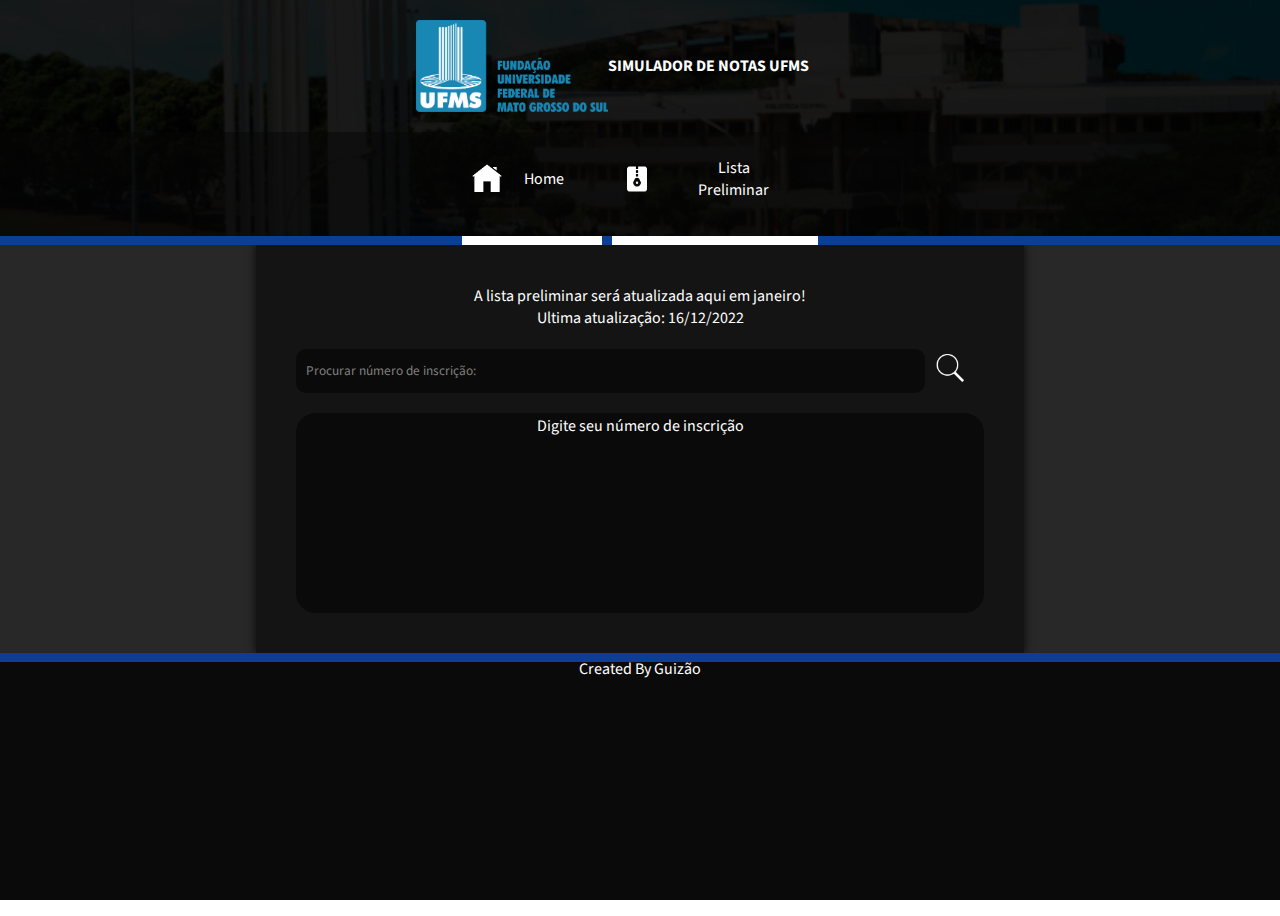
==== arquivos.html @ 34188776 "K" ====
<!DOCTYPE html>
<html>
<head lang="pt-br">
<title>UFMS Simulator</title>
<meta charset="UTF-8">
<meta name="description" content="Simulador e listas preliminares para UFMS">
<meta name="keywords" content="HTML, CSS, JavaScript">
<meta name="author" content="Guizão">
<meta name="viewport" content="width=device-width, initial-scale=1.0">
<link rel="stylesheet" href="stylesArquivos.css">
<link rel="stylesheet" href="stylesPhoneArquivos.css">
<link rel="icon" type="imagem/png" href="/icons/favicon.ico" />
<link rel="preconnect" href="https://fonts.googleapis.com">
<link rel="preconnect" href="https://fonts.gstatic.com" crossorigin>
<link href="https://fonts.googleapis.com/css2?family=Source+Sans+Pro:wght@400;600;700&display=swap" rel="stylesheet">
<script async src="https://pagead2.googlesyndication.com/pagead/js/adsbygoogle.js?client=ca-pub-3836809396950894" crossorigin="anonymous"></script>
<script async src="https://pagead2.googlesyndication.com/pagead/js/adsbygoogle.js?client=ca-pub-3836809396950894"
     crossorigin="anonymous"></script>
</head>
<body>
	<div class="nav">
		<div class="conteudo_nav">
			<img class="menu-btn" src="/icons/padrao.png">
			<div id="titulo_nav"><p> SIMULADOR DE NOTAS UFMS </p></div>
		</div>	
		<div class="menu-list" >		
			<img  src="/icons/Menu_100px.png" onclick="verificarMenu();">	
			<div class="box-list" id="box-lista">
				<ul class="lista-de-abas">
				<a class="" href="index.html">
					<img class="icon" src="/icons/home_100px.png">
					<li>Home</li></a>				
				<a class="active" href="arquivos.html">
					<img class="icon" src="/icons/archive_48px.png">
					<li>Lista Preliminar</li></a>				
				</ul>
			</div>
		</div>	
	</div>
	<div class="content">	
		<div class="central-box">
			<p class="text-central">A lista preliminar será atualizada aqui em janeiro!
				<br>Ultima atualização: 16/12/2022
			</p>			
			<div class="search-box">	
				<input id="search-text" type="text" name="search-insc" placeholder="Procurar número de inscrição:">
				<a><img src="/icons/search_100px.png" class="search-icon" ></a>
			</div>	
			<div class="table-php">
				<table class="tabela">
				</table>
			</div>							
		</div>			
	</div>
	<div class="foot">
		<div id="nome_do_criador">
			<p>Created By Guizão</p>
		</div>
	</div>
	
	<script type="text/javascript" src="scripts.js"></script>
	<script type="text/javascript" src="notes.js"></script>
	<script type="text/javascript" src="createTable.js"></script>
	<script>
	
		var navTamanho = document.getElementsByClassName("nav")[0].clientHeight;
		var contentTamanho = document.getElementsByClassName("content")[0].clientHeight;
		var foot = document.getElementsByClassName("foot")[0];
		var viewport_height = window.innerHeight;
		foot.style.height = viewport_height - (contentTamanho + navTamanho) + "px";
		
	</script>
</body>
</html>
---- stylesArquivos.css ----
.nav:before{
	background-position-y: bottom;
    background-repeat: no-repeat;
    background-size: cover;
    filter: brightness(10%);
    /* filter: brightness(30%) brightness(0.5); */
    	
    background-image: url(icons/UFMS-750x410.jpg);
    content: "";
    position: absolute;
    display: block;
    /* left: 0; */
    width: 100%;
	height: 50%;
    /* height: 100%; */
    /* right: 0; */
    z-index: -1;
}
@import url('https://fonts.googleapis.com/css?family=Muli&display=swap');
@import url('https://fonts.googleapis.com/css?family=Quicksand&display=swap');
@import url('https://fonts.googleapis.com/css2?family=Source+Sans+Pro:wght@400;600;700&display=swap');

@media screen and (max-width: 800px) {
  	body{
		font-family: 'Source Sans Pro', sans-serif !important;
  	}
  	.central-box
  	{
		height: 100%;  		  		
		grid-template-columns: 100%;	
		grid-area: conteudo !important;
		box-sizing: border-box;
  	}
  	.table-php
  	{
  		min-height: 210px;
  	}
    .content
    {    
        background-color: rgb(40,40,40);
        display: grid;
        justify-content: center;
        align-items: center;
        grid-template-areas: "conteudo" !important;
        grid-template-columns: 100%;		       	
        grid-gap: 20px;
		margin-top: 169px;
		padding: 0px !important;
    }	
    .nav
    {
    	padding-left: 0 !important;
    	display: grid;
		grid-template-areas: "botao titulo" !important;
		grid-gap: 20px;
		justify-content: start !important;
		align-items: center;
		position: fixed;
		top: 0;
		grid-template-columns: auto 80% !important;
		grid-template-rows: max(160px);
		align-items: end;
		box-shadow: none !important;
		grid-template-rows: max(160px);
		box-shadow: 0px 9px 0px 1px rgb(13 62 149) !important;
    }
	.nav::before{
		height: 100% !important;
	}
    .conteudo_nav
    {
    	grid-area: titulo;
		grid-template-areas: "iconUFMS"
							 "titulo" !important;
		grid-template-columns: 60% !important; 
		text-align: center; 
		grid-gap: 20px; 
		justify-items: center; 	
		height: 80%;
		margin-bottom: 5px;
    }
	.conteudo_nav img{
		display: inline-flex !important;
		width: 70% !important;
	}
	.titulo_nav
	{
		display: inline-flex !important;
	}
    .menu-list
	{
		display: flex !important;
		grid-area: botao !important;
		left: 0;
		position: relative;
		height: 100%;
	}
	.menu-list img
	{
		padding: 10px;
		display: block !important;		
		width: 30px;
		height: 30px;
		z-index: 1;
		
	}

	.box-list
	{
		margin-top: 0px !important;
		top: 0;
		padding-top: 40px;
		transition: 1s;
		position: fixed;
		width: 0px;
		background-color: rgb(5,5,5, 0.8) !important;
		height: 100%;
		z-index: 0;	
		text-align: center;	
	}
	.lista-de-abas
	{
		margin-top: 50px !important;
		display: block !important;
		box-shadow: inset -4px 0px 0px 0px gold
	}
	.lista-de-abas a
	{
		display: grid;
		grid-template-areas: "icon nome";
		grid-template-columns: 20% 80%;
		justify-content: center;
		align-items: center;
		border-bottom: 0 !important;
		margin-right: 0 !important;
	}
	.lista-de-abas a img
	{
		grid-area: icon;
		width: 30px;

		overflow: hidden;
		position: relative;
	}
	.lista-de-abas li
	{
		grid-area: nome;
		border-top-left-radius: 10px;
		border-bottom-left-radius: 10px;
		padding: 20px;
		margin: 5px;
		margin-right: 0px !important;
		border-bottom: 0px !important;
		border-color: white;
		cursor: grab;	
	}
	.lista-de-abas a.active
	{
		background-color: gold;
	}
	
	.lista-de-abas a:hover
	{
		background-color: gold !important;
	}
	.search-box
	{
		grid-area: search;
    	display: grid;
    	grid-template-areas: "search" !important;        					
    	grid-template-columns: 100% !important;
    	align-items: center;
    	text-align: center;
	}
	#search-text
	{
		width: auto !important;
	}
	.search-box a
	{
		display: none;
	}
}
*{
	overflow-x: hidden;
	margin: 0px;
	padding: 0px;
	font-family: 'Source Sans Pro', sans-serif !important;
	color: white;
	
}
.box-list
{	
	margin-top: 20px;
    text-align: center;
    background-color: rgb(5,5,5, 0.5);
    box-shadow: inset 0px -9px 0px 0px rgb(13 62 149);
}
html {
    height: 100%;
	
}
body
{
	background-color: white;
	height: 100%;
	width: 100%;
	box-sizing: border-box;
	overflow-x: hidden;
}
.menu-list>img
{
	display: none;
}
.lista-de-abas a
{
	display: grid;
	grid-template-areas: "icon nome";
	grid-template-columns: 20% 80%;
	justify-content: center;
	align-items: center;
	margin-right: 5px;
	margin-left: 5px;
	border-bottom: solid 9px;
	border-color: white;
	padding: 10px;
	transition: 0.5s;
	text-decoration: none;
	padding-top: 0px;
}
.lista-de-abas a:hover
{
	border-bottom: solid 9px;
	border-color: gold;
}
.lista-de-abas a img
{
	grid-area: icon;
	width: 30px;	
	overflow: hidden;	
	position: relative;

}
.nav
{	
	
	width: 100%;
	
	display: grid;
	grid-template-areas: "titulo"
						 "menu";
	
	justify-content: center;
	grid-template-columns: 100%;
	box-shadow: 2px 2px 2px 1px rgb(13 62 149);
}
.menu-list
{
	width: 100%;
	
	grid-area: menu;
	display: inline;
	
}
.lista-de-abas
{
	display: inline-flex;
	text-align: center;
	
}
.lista-de-abas li
{
	padding: 20px;
	margin: 5px;
	
	cursor: grab;	
}
.conteudo_nav
{	
	padding-top: 20px;
	display: grid;
	grid-area: titulo;
	grid-template-areas:"iconUFMS titulo";
	grid-template-columns: 15% 20%;
	justify-content: center;
	grid-auto-flow: row;
	align-items: center;
	
}
.conteudo_nav img
{
	width: 100%;
	grid-area: iconUFMS;
}

#titulo_nav
{	
	justify-content: start;
	align-items: center;
	grid-area: titulo;
	display: flex;	
	font-size: 1rem;
	font-weight: bold;
	color: black;
	
}

h1
{
	font-size: 1rem;
	text-align: center;
}

.content
{
	background-color: rgb(40,40,40);
	display: grid;
	justify-content: center;
	align-items: center;
	grid-template-areas: "lateral1 central lateral2";					 
	grid-template-columns: 20% 60% 20%;		
	grid-gap: 20px;
}
.central-box
{
	padding-top: 0px;
	grid-gap: 20px;
	padding: 40px;
	text-align: center;
	grid-area: central;		
	display: grid;
	grid-template-areas: "text"
						 "search"
						 "tabela";		
	align-items: start;
	overflow: hidden;
	grid-template-columns: 100%;
	box-shadow: 0px 0px 9px 0px rgb(10 10 10);
	background: rgb(20,20,20);	
}
.text-central
{
	grid-area: text;
}
.search-box
{
	grid-area: search;
	display: grid;
	grid-template-areas: "search icon";
	grid-template-columns: 90% 10%;
	align-items: center;
	text-align: center;
	
}
.search-box input
{
	grid-area: search;
	width: 100%;
	height: 1.5rem;
	border-radius: 10px;
	padding: 10px;
	padding-right: 0px;
	border: none;
	color: white;
	background-color: rgb(10,10,10);
}
.search-box input:focus
{
	outline: none;
}
.search-box img
{
	width: 2rem;
	grid-area: icon;
}
.search-box img:hover
{
	cursor: grab;
}
.table-php
{
	border-radius: 20px;
    grid-area: tabela;
    width: 100%;
    min-height: 200px;    
    background-color: rgb(10,10,10);
}
.tabela
{
	width: 100%;
}

.formulario_box
{	
	box-shadow: 2px 2px 2px 1px rgb(13 62 149);
	display: grid;
	grid-template-areas:"cursos"
						"ano"
						"notaMat"
						"notaLin"
						"notaHum"
						"notaNat"
						"reda"
						"botao";
	grid-template-columns: 100%;	
	justify-items: center;
	align-items: center;
	grid-gap: 10px;
	background-color: rgb(40,116,252);
	padding: 30px;
	text-align: center;
	border-radius: 10px;
}
.fomulario_box label
{
	font-size: 1rem;
	font-weight: bold;
}
.formulario_box select
{
	width: 100%;
	font-size: 1rem;
	color: white;
	background-color: white;
	text-align: center;
	border-radius: 10px;
	border-width: 1px;
	border-color: white;
	padding: 5px;
	justify-content: center;
	color: black;
}
.formulario_box input
{
	width: 100%;
	font-size: 1rem;
	color: black;
	background-color: white;
	text-align: center;
	border-radius: 10px;
	border-width: 0.1px;	
	padding: 2px;	
	border: none;
}
.formulario_box input:focus
{
	border-color: white;
}
::placeholder
{
	color: grey; 
}
.formulario_box select:nth-child(1)
{
	display: flex;
	justify-content: center;
	align-items: center;
	height: 100%;
	grid-area: cursos;
	color: white;
	background-color: rgb(40,116,252);
}
.formulario_box select:nth-child(2)
{
	display: flex;
	justify-content: center;
	align-items: center;
	height: 100%;
	grid-area: ano;
	color: white;
	background-color: rgb(40,116,252);
}
.formulario_box input:nth-child(3)
{
	display: flex;
	justify-content: center;
	align-items: center;
	height: 100%;
	grid-area: notaMat;
}
.formulario_box input:nth-child(4)
{
	display: flex;
	justify-content: center;
	align-items: center;
	height: 100%;
	grid-area: notaLin;
}
.formulario_box input:nth-child(5)
{
	display: flex;
	justify-content: center;
	align-items: center;
	height: 100%;
	grid-area: notaHum;
}
.formulario_box input:nth-child(6)
{
	display: flex;
	justify-content: center;
	align-items: center;
	height: 100%;
	grid-area: notaNat;
}
.formulario_box input:nth-child(7)
{
	display: flex;
	justify-content: center;
	align-items: center;
	height: 100%;
	grid-area: reda;
}
.formulario_box input:nth-child(8)
{
	display: flex;
	justify-content: center;
	align-items: center;
	height: 100%;
	grid-area: botao;
	padding: 20px;
	border: none;
	background-color: #fd9644;
    border: 2px solid #fa8231;
    font-weight: bold;
    font-size: 1.2rem;
}
#submit-btn:hover
{
	cursor: grab;

}
#submit-btn:active {
 
  box-shadow: 0 5px #666;
  transform: translateY(4px);

}
.foot
{	
	box-shadow: inset 0px 9px 0px 0px rgb(13 62 149);
	background-color: rgb(10,10,10);
	text-align: center;
	padding: 5px;
	box-sizing: border-box;
}
---- stylesPhoneArquivos.css ----
@media screen and (max-width: 800px) {
  
    .content
    {
    
        background-color: rgb(40,40,40);
        display: grid;
        justify-content: center;
        align-items: center;
        grid-template-areas: "texto"
                             "conteudo"
                             "menu"
                             "propaganda";
        grid-template-columns: 100%;		
        
        grid-gap: 20px;
    }
    
    }
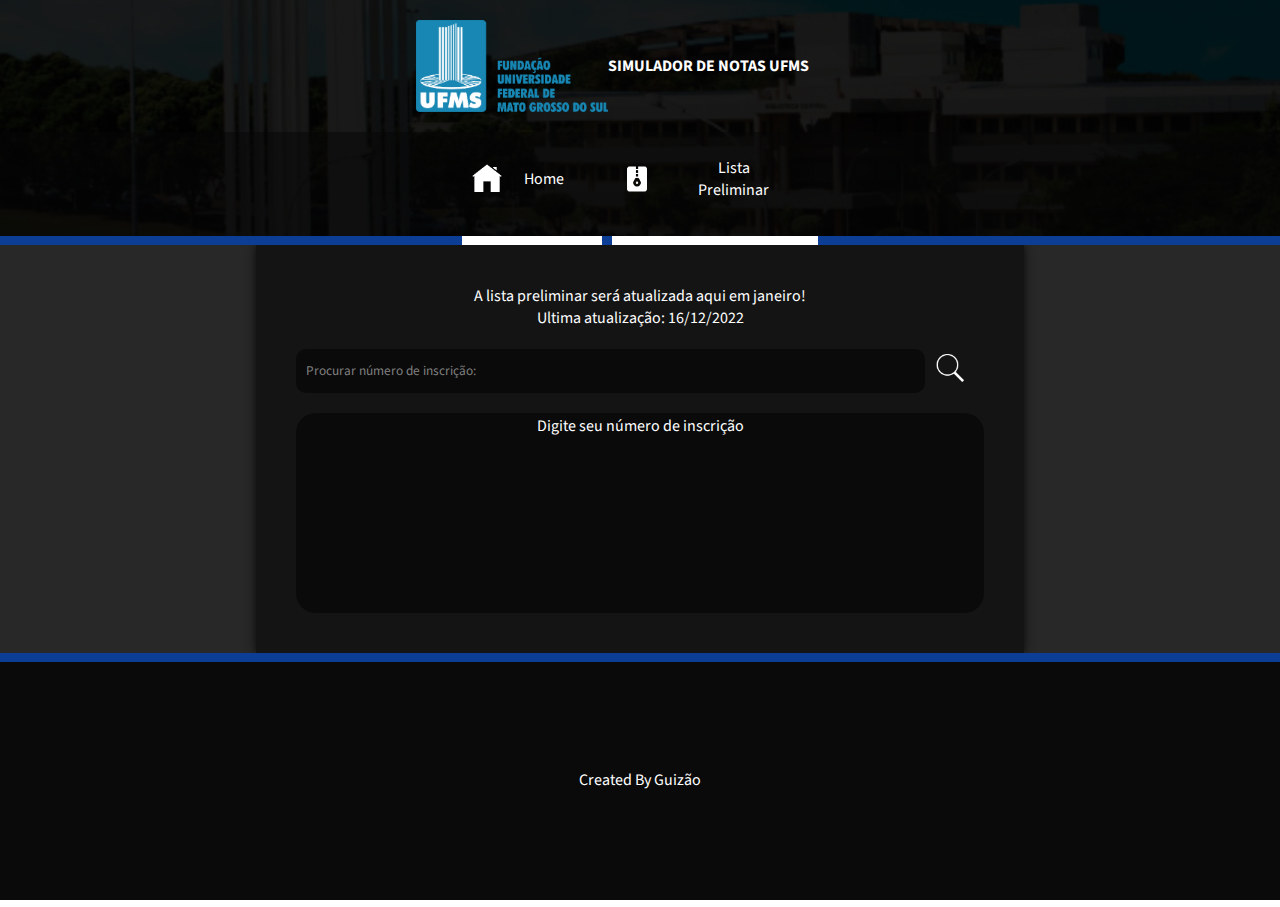
==== commit 5ba0795f: "K" ====
--- a/arquivos.html
+++ b/arquivos.html
@@ -67,7 +67,7 @@
 		var contentTamanho = document.getElementsByClassName("content")[0].clientHeight;
 		var foot = document.getElementsByClassName("foot")[0];
 		var viewport_height = window.innerHeight;
-		foot.style.height = viewport_height - (contentTamanho + navTamanho) + "px";
+		foot.style.height = viewport_height - (contentTamanho + navTamanho) - 9 + "px";
 		
 	</script>
 </body>
--- a/stylesArquivos.css
+++ b/stylesArquivos.css
@@ -540,6 +540,9 @@
 	box-shadow: inset 0px 9px 0px 0px rgb(13 62 149);
 	background-color: rgb(10,10,10);
 	text-align: center;
-	padding: 5px;
+	
 	box-sizing: border-box;
-}
+	display: grid;
+	justify-items: center;
+	align-items: center;
+}
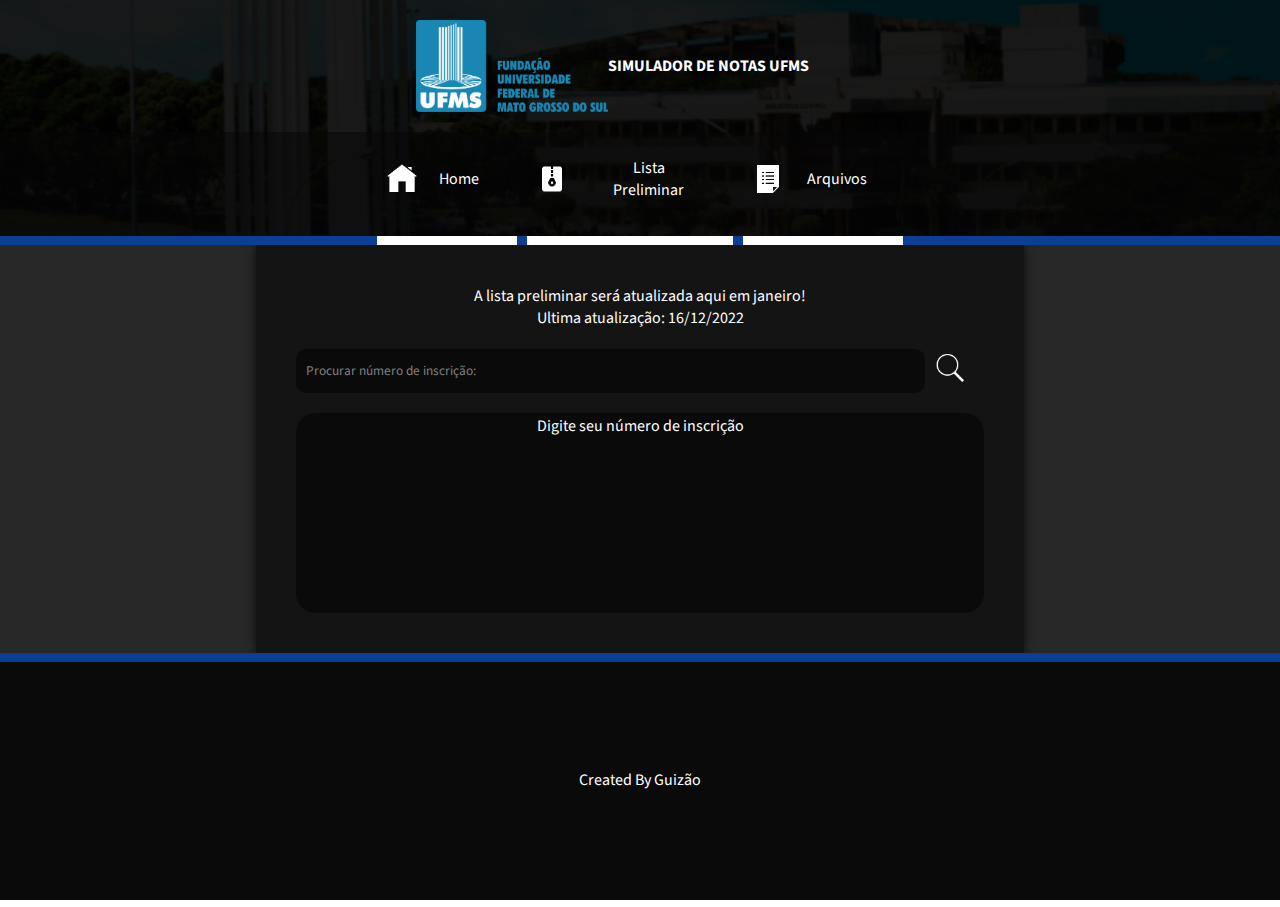
==== commit 12f4c0a0: "K" ====
--- a/arquivos.html
+++ b/arquivos.html
@@ -32,7 +32,10 @@
 					<li>Home</li></a>				
 				<a class="active" href="arquivos.html">
 					<img class="icon" src="/icons/archive_48px.png">
-					<li>Lista Preliminar</li></a>				
+					<li>Lista Preliminar</li></a>	
+				<a href="arquivosPDF.html">
+					<img class="icon" src="/icons/list_view_100px.png">
+					<li>Arquivos</li></a>				
 				</ul>
 			</div>
 		</div>	
--- a/stylesArquivos.css
+++ b/stylesArquivos.css
@@ -540,7 +540,7 @@
 	box-shadow: inset 0px 9px 0px 0px rgb(13 62 149);
 	background-color: rgb(10,10,10);
 	text-align: center;
-	
+	min-height: 50px;
 	box-sizing: border-box;
 	display: grid;
 	justify-items: center;
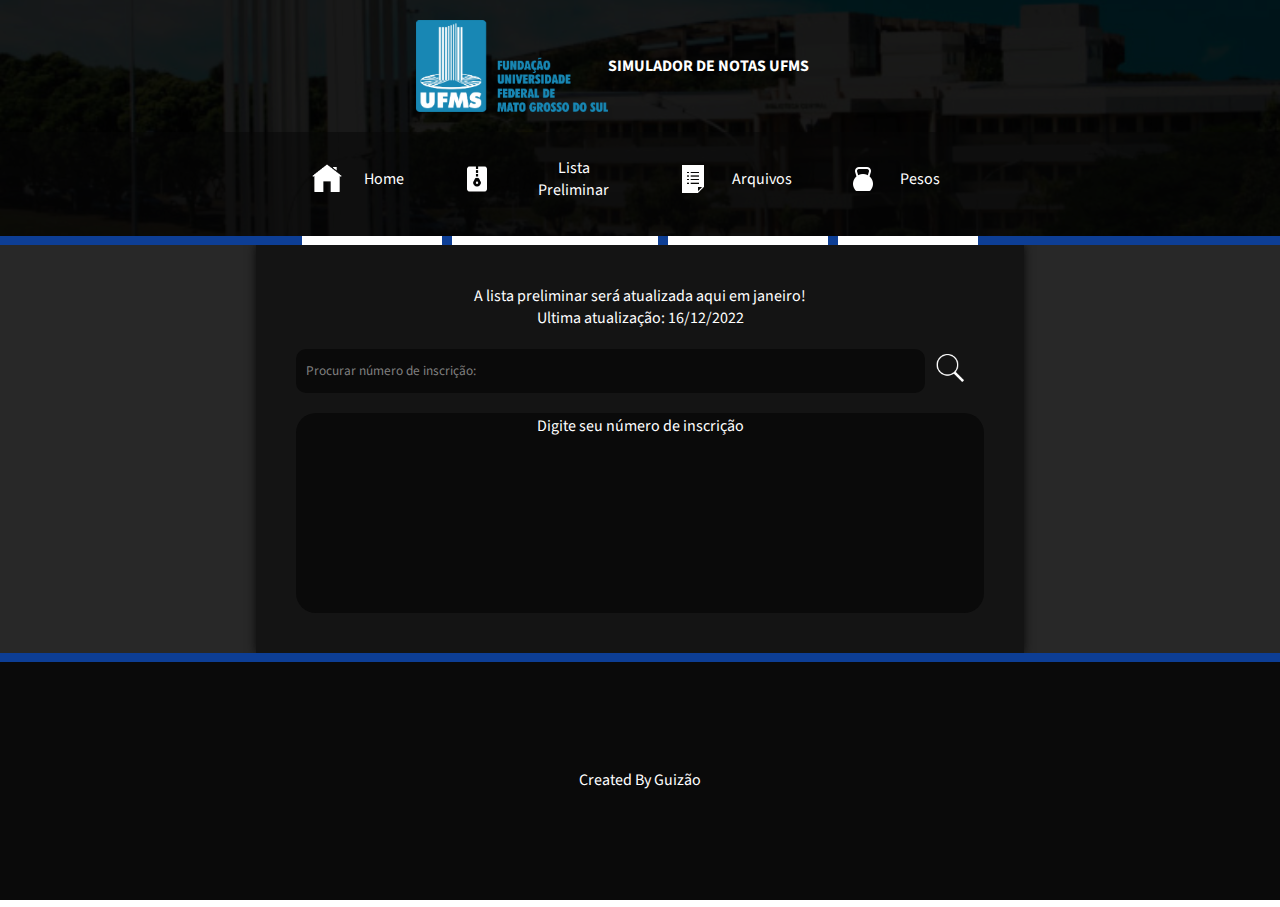
==== commit c96a7f42: "K" ====
--- a/arquivos.html
+++ b/arquivos.html
@@ -16,6 +16,8 @@
 <script async src="https://pagead2.googlesyndication.com/pagead/js/adsbygoogle.js?client=ca-pub-3836809396950894" crossorigin="anonymous"></script>
 <script async src="https://pagead2.googlesyndication.com/pagead/js/adsbygoogle.js?client=ca-pub-3836809396950894"
      crossorigin="anonymous"></script>
+<script async src="https://pagead2.googlesyndication.com/pagead/js/adsbygoogle.js?client=ca-pub-3836809396950894"
+crossorigin="anonymous"></script>
 </head>
 <body>
 	<div class="nav">
@@ -35,7 +37,10 @@
 					<li>Lista Preliminar</li></a>	
 				<a href="arquivosPDF.html">
 					<img class="icon" src="/icons/list_view_100px.png">
-					<li>Arquivos</li></a>				
+					<li>Arquivos</li></a>	
+				<a href="pesos.html">
+					<img class="icon" src="/icons/weight_60px.png">
+					<li>Pesos</li></a>				
 				</ul>
 			</div>
 		</div>	
--- a/stylesArquivos.css
+++ b/stylesArquivos.css
@@ -364,6 +364,22 @@
 	color: white;
 	background-color: rgb(10,10,10);
 }
+.search-box #search-text-peso
+{
+	grid-area: search;
+	width: 100%;
+	height: 3.5rem;
+	border-radius: 10px;
+	padding: 10px;
+	padding-right: 0px;
+	border: none;
+	color: white;
+	background-color: rgb(10,10,10);
+}
+.search-box #search-text-peso:focus
+{
+	outline: none;
+}
 .search-box input:focus
 {
 	outline: none;
@@ -541,7 +557,7 @@
 	background-color: rgb(10,10,10);
 	text-align: center;
 	min-height: 50px;
-	box-sizing: border-box;
+	box-sizing: border-box !important;
 	display: grid;
 	justify-items: center;
 	align-items: center;
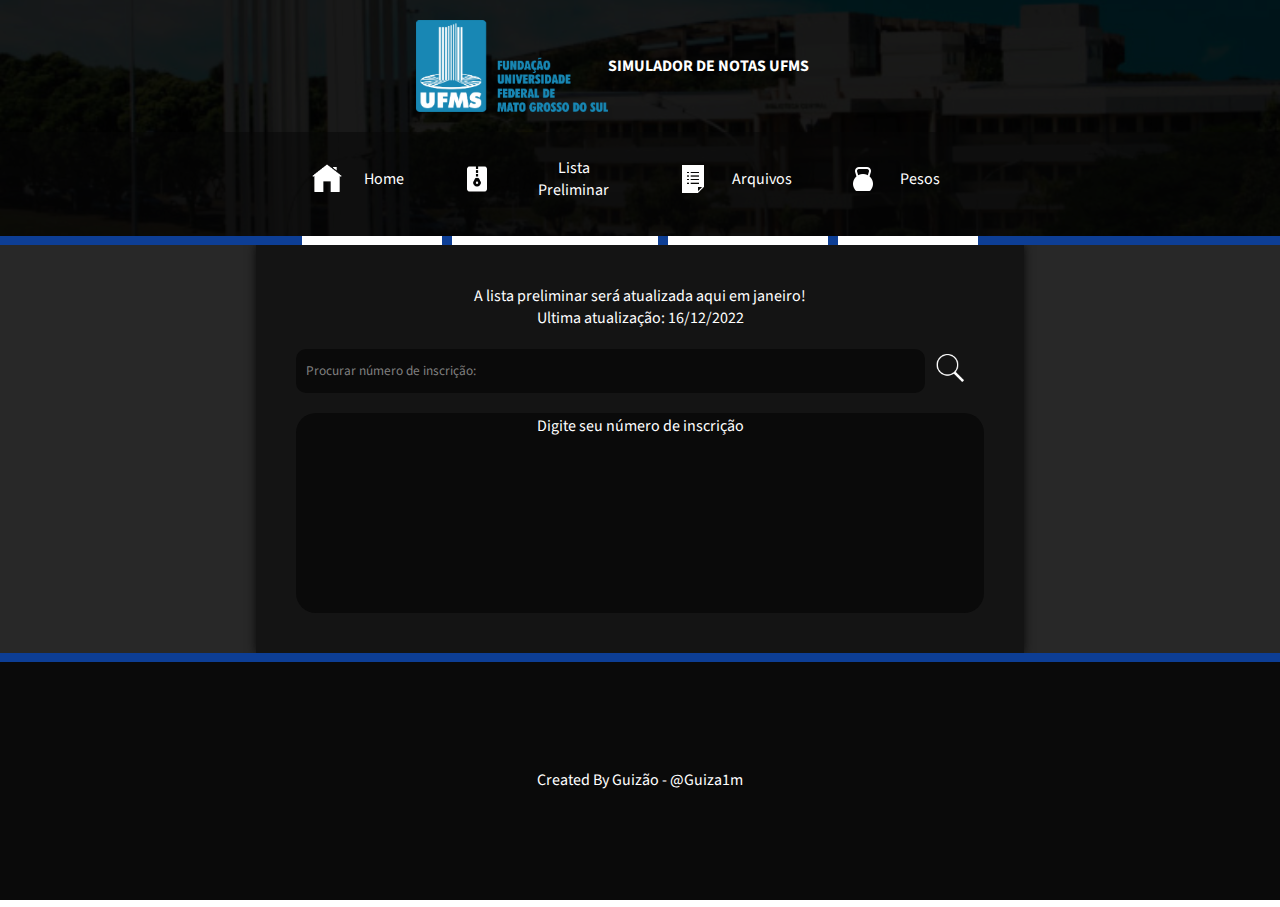
==== commit 6eed52d4: "k" ====
--- a/arquivos.html
+++ b/arquivos.html
@@ -62,7 +62,7 @@
 	</div>
 	<div class="foot">
 		<div id="nome_do_criador">
-			<p>Created By Guizão</p>
+			<p>Created By Guizão - @Guiza1m</p>
 		</div>
 	</div>
 	
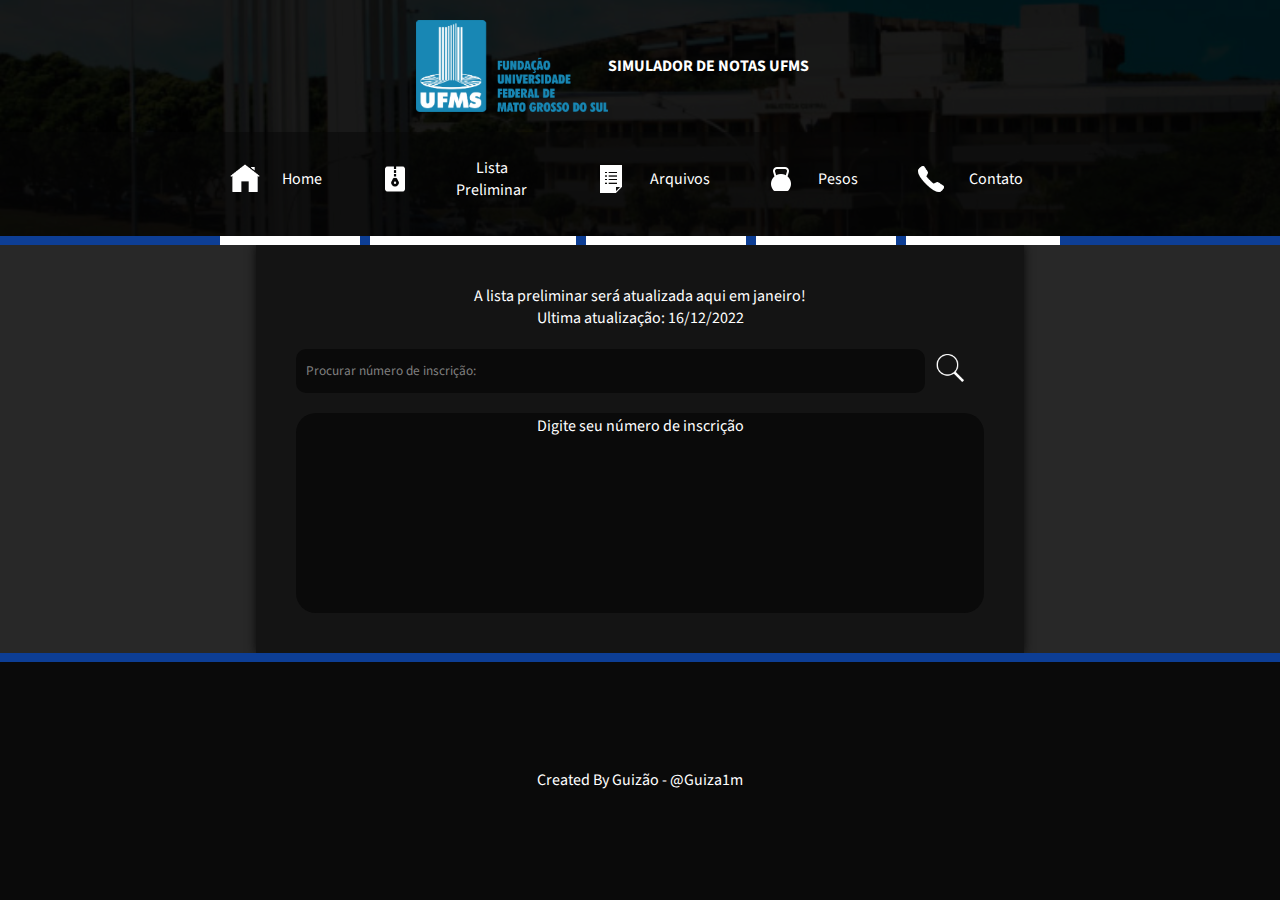
==== commit c573523f: "K" ====
--- a/arquivos.html
+++ b/arquivos.html
@@ -40,7 +40,10 @@
 					<li>Arquivos</li></a>	
 				<a href="pesos.html">
 					<img class="icon" src="/icons/weight_60px.png">
-					<li>Pesos</li></a>				
+					<li>Pesos</li></a>
+				<a href="contato.html" class="active">
+					<img class="icon" src="/icons/phone_100px.png">
+					<li>Contato</li></a>						
 				</ul>
 			</div>
 		</div>	
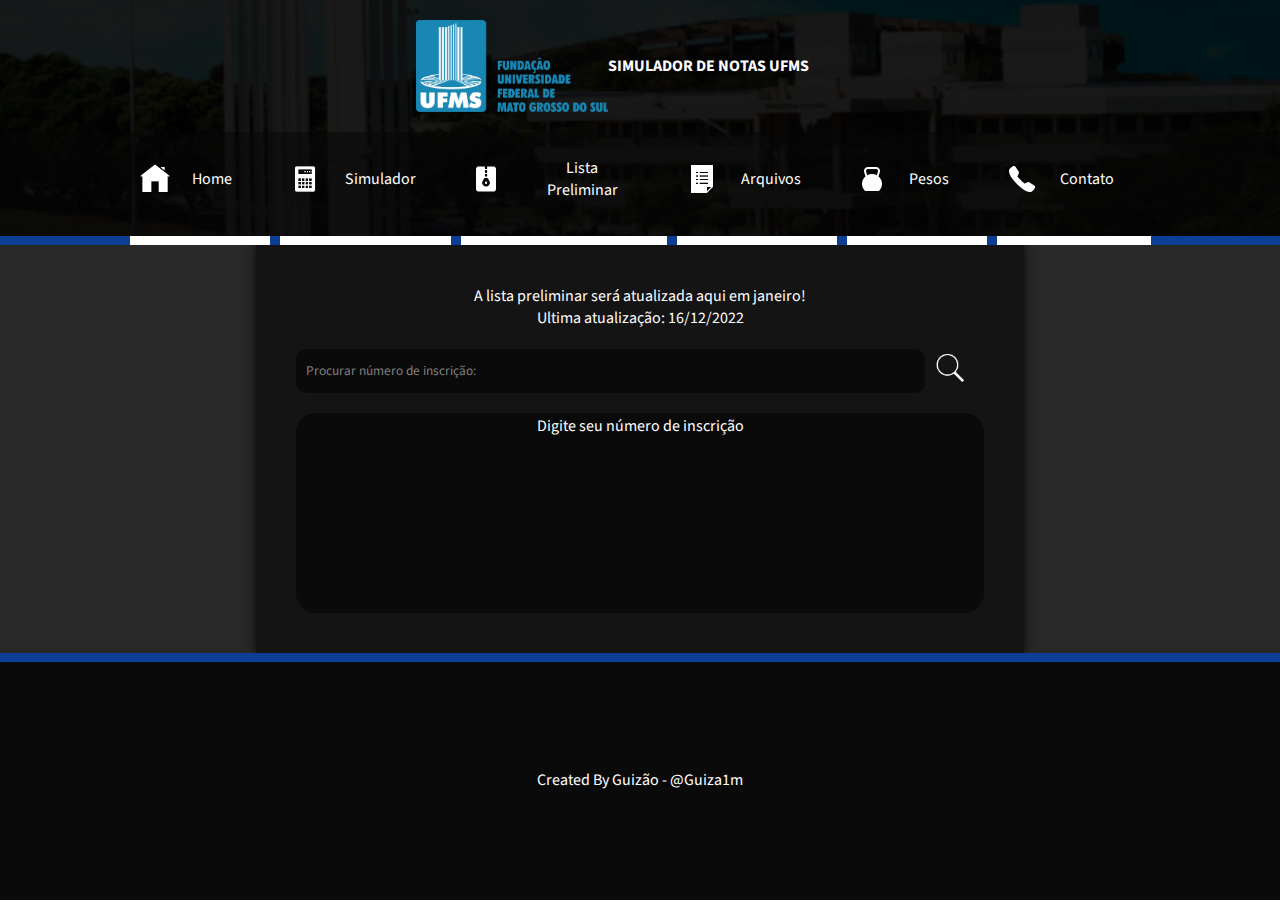
==== commit b64d6ca2: "K" ====
--- a/arquivos.html
+++ b/arquivos.html
@@ -31,7 +31,10 @@
 				<ul class="lista-de-abas">
 				<a class="" href="index.html">
 					<img class="icon" src="/icons/home_100px.png">
-					<li>Home</li></a>				
+					<li>Home</li></a>	
+				<a class="" href="simulador.html">
+					<img class="icon" src="/icons/calculator_100px.png">
+					<li>Simulador</li></a>				
 				<a class="active" href="arquivos.html">
 					<img class="icon" src="/icons/archive_48px.png">
 					<li>Lista Preliminar</li></a>	
